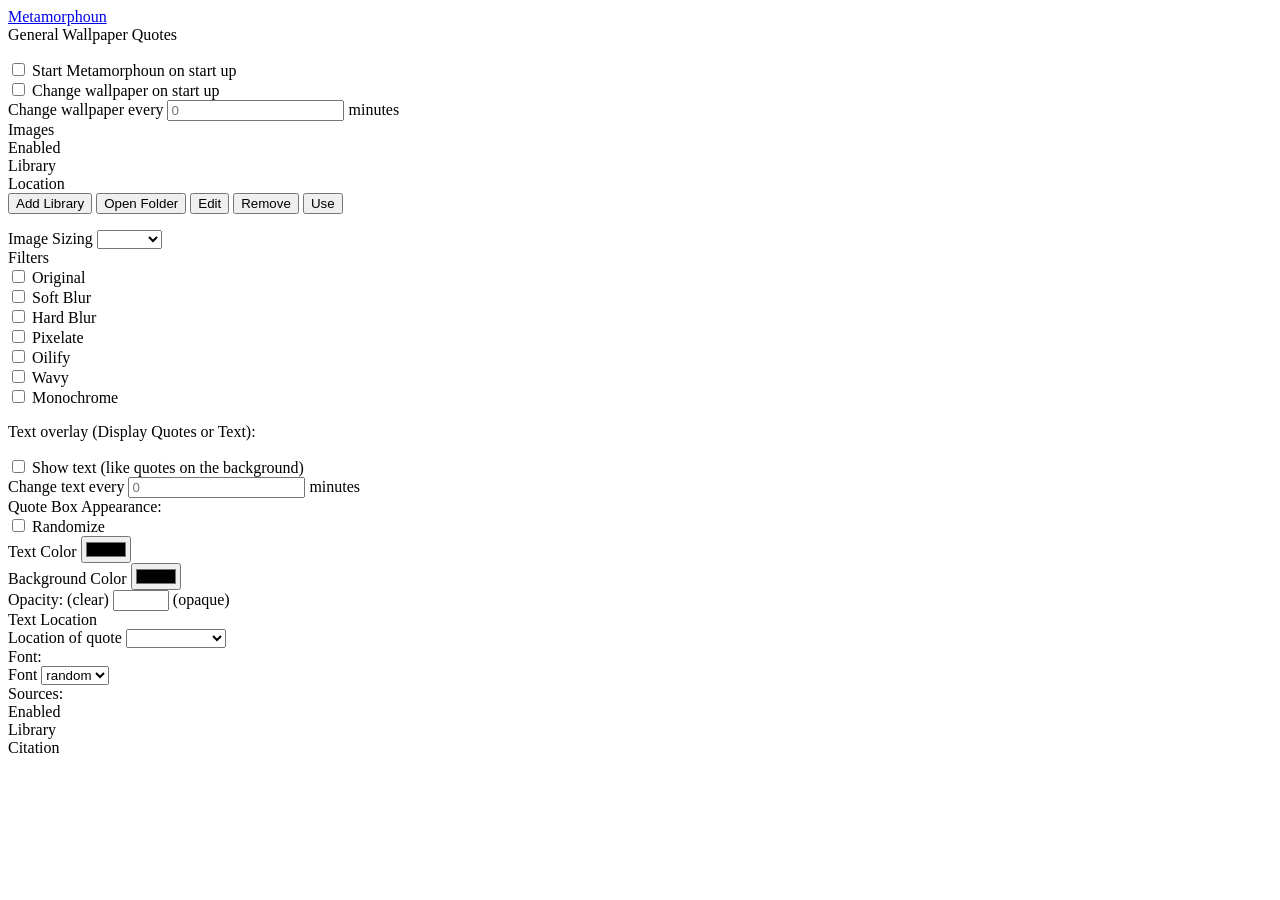
==== static/index.html @ b31e7563 "Fixes for first run failures Fixed issues when booting up first time in a different environment. Add" ====
<!doctype html>
<html lang="en">
<head>
	<meta charset="utf-8">
	<meta name="viewport" content="width=device-width">
	<title>Metamorphoun Settings</title>
	<link rel="stylesheet" href="/stylesheets/site.css">
	<link rel="stylesheet" href="/stylesheets/bootstrap/css/mau.min.css">
	<script lang="javascript" href="/stylesheets/bootstrap/js/bootstrap.min.js"></script>
	<script src="https://cdn.jsdelivr.net/npm/bootstrap@5.0.1/dist/js/bootstrap.bundle.min.js" crossorigin="anonymous"></script>
	<script lang="javascript" href="/stylesheets/bootstrap/js/bootstrap.min.js"></script>
	<link rel="shortcut icon" href="/favicon.ico" type="image/x-icon"> 
	<link rel="icon" href="/favicon.ico" type="image/x-icon"> 
	<!-- <script lang="javascript" type="module" href="/scripts/comms.js"></script> -->
</head>
<body class="bg-dark">
	<div id="app">
	<nav class="navbar navbar-dark bg-dark" data-bs-theme="dark">
		<div class="container-fluid">
			<a class="navbar-brand text-center" href="#">Metamorphoun</a>
	</nav>
	<!-- Tabs navs -->

	<nav class="tabs">
		<label class="nav" for="tab-1">General</label>
		<label class="nav" for="tab-2">Wallpaper</label>
		<label class="nav" for="tab-3">Quotes</label>
	  </nav>
	  <article class="content">
		<section>
			<p>
				<div class="container-fluid ms-4">
					<div class="form-check form-switch">
						<input class="form-check-input primaryInput" type="checkbox" role="switch" id="startOnStartup" aria-checked="false">
						<label class="form-check-label" for="startOnStartup">Start Metamorphoun on start up</label>
					</div>
					<div class="form-check form-switch">
						<input class="form-check-input primaryInput" type="checkbox" role="switch" id="changeWallpaperOnStartup" aria-checked="false">
						<label class="form-check-label" for="changeWallpaperOnStartup">Change wallpaper on start up</label>
					</div>
					<div class="form-input">
						<label class="form-label" for="changeMinutes">Change wallpaper every</label>
						<input class="form-input primaryInput" type="number" size="4" min="0" placeholder="0" id="changeMinutes">
						<label class="form-label" for="changeMinutes">minutes</label>
					</div>
				</div>
				<div>
					Images
					<div id="ImagesSection" class="container-fluid row ms-4 mt-3">
						<div id="ImageSectionRow" class="row">
							<div id="ImagesDiv" class="col-10"></div>
							<div id="ImagesTool" class="col-2">
								<div class="btn-group-vertical" aria-label="Controls For Libraries">
									<button type="button" class="btn btn-DarkGreen text-alabaster mt-1 btn-reactive"
									id="AddLibraryButton"
									title="Add a new folder or other choices" data-op="AddLibrary">
									 Add Library</button>
									<button type="button" class="d-none btn btn-DarkKhaki text-Maroon mt-1 btn-reactive"
 									 id="OpenFolderButton"
									 title="Open the folder for viewing files/page" data-op="OpenFolder">
									 Open Folder</button>
									<button type="button" class="d-none btn btn-DarkCyan text-Chartreuse mt-1 btn-reactive"
									id="EditLibraryButton"	
									title="If allowed editing the configuration" data-op="EditLibrary">
									 Edit</button>
									<button type="button" class="d-none btn btn-gray-800 text-DodgerBlue mt-1 btn-reactive"
									id="RemoveLibraryButton"
									title="Remove this option(Not all are allowed to be removed)" data-op="RemoveLibrary">Remove</button>
									<button type="button" class="d-none btn btn-MidnightBlue text-GoldenRod mt-1 btn-reactive"
									id="UseLibraryButton"
									title="Mark to use" data-op="ToggleUse">Use</button>
								</div>
							</div>
					</div>
				</div>				
			</p>
		</section>
		<section>
		  <p>
			<div class="container-fluid ms-4">
				<div class="form-input">
					<label class="form-label" for="wallpaperImageSizing">Image Sizing</label>
					<select class="primaryInput" id="wallpaperImageSizing" title="Sizing images to fit the screen or not">
						<option value="asIs" title="This will leave the image ">None</option>
						<option value="stretch" title="Will stretch image to fill screen">Stretch</option>
						<!-- <option value="stretchSmart" title="Will stretch image to fill the screen as possible">Smart Stretch</option> -->
					</select>
				</div>
				<div class="container-fluid ms-4">
					<label class="form-label" for="wallpaperImageSizing">Filters</label>
					<div id="wallpaperLibraries" class="container-fluid ms-4">
						<div id="wallpaperFilterLibraries" class="w-75 border border-Aquamarine border-2">
								<div id="wallpaperLibrariesRow1" class="row">
									<div class="col">
										<div class="form-check form-switch">
											<input class="form-check-input primaryInput" id="wallpaperFilterOriginal" 
												type="checkbox" role="switch" aria-checked="true"
												title="Leave the picture alone.  Use original appearance"/>
											<label class="form-check-label" for="wallpaperFilterOriginal"
												title="Leave the picture alone.  Use original appearance">Original</label>
										</div>
									</div>
									<div class="col">
										<div class="form-check form-switch">
											<input class="form-check-input primaryInput" id="wallpaperFilterBlurSoft" 
												type="checkbox" role="switch" aria-checked="false"
												title="Slightly blur the picture"/>
											<label class="form-check-label" for="wallpaperFilterBlurSoft"
												title="Slightly blur the picture">Soft Blur</label>
										</div>
									</div>
									<div class="col">
										<div class="form-check form-switch">
											<input class="form-check-input primaryInput" id="wallpaperFilterBlurHard" 
												type="checkbox" role="switch" aria-checked="false"
												title="Heavy blur the picture"/>
											<label class="form-check-label" for="wallpaperFilterBlurHard"
												title="Heavy blur the picture">Hard Blur</label>
										</div>
									</div>
									<div class="col">
										<div class="form-check form-switch">
											<input class="form-check-input primaryInput" id="wallpaperFilterPixelate" 
												type="checkbox" role="switch" aria-checked="false"
												title="Pixelate the picture in random pixel size"/>
											<label class="form-check-label" for="wallpaperFilterPixelate"
												title="Pixelate the picture in random pixel size">Pixelate</label>
										</div>
									</div>
								</div>
								<div id="wallpaperLibrariesRow2" class="row">
									<div class="col">
										<div class="form-check form-switch">
											<input class="form-check-input primaryInput" id="wallpaperFilterOilify" 
												type="checkbox" role="switch" aria-checked="false"
												title="Change the picture to appear as an oil painting"/>
											<label class="form-check-label" for="wallpaperFilterOilify"
												title="Change the picture to appear as an oil painting">Oilify</label>
										</div>
									</div>									
									<div class="col">
										<div class="form-check form-switch">
											<input class="form-check-input primaryInput" id="wallpaperFilterWavy" 
												type="checkbox" role="switch" aria-checked="false"
												title="Change the picture to appear as wavy"/>
											<label class="form-check-label" for="wallpaperFilterWavy"
												title="Change the picture to appear as wavy">Wavy</label>
										</div>
									</div>
									<!-- <div class="col">
										<div class="form-check form-switch">
											<input class="form-check-input primaryInput" id="wallpaperFilterSpiral" 
												type="checkbox" role="switch" aria-checked="false"
												title="Change the picture to appear as wavy"/>
											<label class="form-check-label" for="wallpaperFilterSpiral"
												title="Change the picture to appear as wavy">Picasso</label>
										</div>
									</div>									 -->
									<div class="col">
										<div class="form-check form-switch">
											<input class="form-check-input primaryInput" id="wallpaperFilterMonochrome" 
												type="checkbox" role="switch" aria-checked="false"
												title="Change the picture to appear as grayscale"/>
											<label class="form-check-label" for="wallpaperFilterMonochrome"
												title="Change the picture to appear as grayscale">Monochrome</label>
										</div>
									</div>
								</div>
							</div>
					</div>
				</div>
		  </p>
		</section>
		<section>
			<p>
				Text overlay (Display Quotes or Text):
				<div class="container-fluid ms-4">
					<div class="form-check form-switch">
						<input class="form-check-input primaryInput" type="checkbox" role="switch" id="showTextOverlay" aria-checked="false">
						<label class="form-check-label" for="showTextOverlay">Show text (like quotes on the background)</label>
					</div>
					<div class="form-input">
						<label class="form-label" for="textChangeMinutes">Change text every</label>
						<input class="form-input primaryInput" type="number" size="4" min="0" placeholder="0" id="textChangeMinutes" value="15">
						<label class="form-label" for="textChangeMinutes">minutes</label>
					</div>
				</div>
				Quote Box Appearance:
				<div class="container-fluid ms-4">
					<div class="row">
						<div class="col-3">
							<div class="form-check form-switch">
								<input class="form-check-input primaryInput" type="checkbox"  role="switch" id="quoteAppearanceRandom" 
								 title="Check here to randomize the appearance of the quote box" aria-checked="false" value="false">
								<label class="form-check-label" for="quoteAppearanceRandom">Randomize</label>
							</div>
						</div>
						<div class="col-3">
							<div class="form-input">
								<label class="form-label" for="quoteTextColor">Text Color</label>
								<input class="form-input primaryInput" type="color" id="quoteTextColor" value="#ffffff" placeholder="Choose Color">
							</div>
						</div>
						<div class="col-3">
							<div class="form-input">
								<label class="form-label" for="quoteBackgroundColor">Background Color</label>
								<input class="form-input primaryInput" type="color" id="quoteBackgroundColor" value="#000000" placeholder="Choose Color">
							</div>
						</div>
						<div class="col-3">
							<div class="form-input">
								<label class="form-label" for="quoteBackgroundOpacity">Opacity: (clear)</label>
								<input class="primaryInput" type="number" min="110" max="254" value="110" id="quoteBackgroundOpacity">
								<label class="form-label" for="quoteBackgroundOpacity">(opaque)</label>
							</div>
						</div>
					</div>
				</div>
				Text Location
				<div class="container-fluid ms-4">
					<div class="">
						<label class="form-label" for="textBoxLocation">Location of quote</label>
						<select class="w-25 primaryInput ms-2" id="textBoxLocation" title="Pick Location for quote box">
							<option value="random" selected="true" title="This will make the text box location random">Random</option>
							<option value="topLeft" title="This will make the text box location on the top left of screen">Top Left</option>
							<option value="topRight" title="This will make the text box location on the top right of screen">Top Right</option>
							<option value="center" title="This will make the text box location on the center of screen">Centered</option>
							<option value="bottomLeft" title="This will make the text box location on the bottom left of screen">Bottom Left</option>
							<option value="bottomRight" title="This will make the text box location on the bottom left of screen">Bottom Right</option>
						</select>
	
					</div>
				</div>
				Font:
				<div id="fontChoice" class="container-fluid ms-4">
					<label class="form-label" for="textFontFile">Font</label>
					<!-- accept=".ttf,.otf,.woff,.woff2" -->
					<select class="primaryInput" id="textFontFile" title="Pick your Font">
						<option value="random" title="This will make the font random">Random</option>
					</select>
					<input class="primaryInput" type="hidden" id="textFontPath">
				</div>
				Sources:
				<div id="textLibraries" class="container-fluid ms-4 border-top border-Aquamarine border-2">
				</div>
			</p>
		</section>
		<input type="radio" name="tabs" id="tab-1" hidden checked />
		<input type="radio" name="tabs" id="tab-2" hidden />
		<input type="radio" name="tabs" id="tab-3" hidden />		
	  </article>

	</div>
	<div id="modal" class="d-none">

	</div>


<script type="module">
	import comms from './scripts/comms.js'; 
	import boom from './scripts/dynamite.js'; 
	window.comms=new comms({server: "http://127.0.0.1:3000"});
	window.tnt=new boom();
	document.addEventListener("DOMContentLoaded",async ()=>{
		let config=await window.comms.fetchConfig();

		//convert the bible
		// let res=await fetch("http://127.0.0.1:3000/quotes/KJV.json");
		// let resObj={
		// 	ok: res.ok,
		// 	url: res.url,
		// 	text: res.statusText,
		// 	sessionTimeout: false,
		// 	redirected: res.redirected,
		// 	status: res.status,
		// 	bodyUsed: res.bodyUsed
		// }
		// let kjvJson=await res.json();

		// //console.log(kjv);

		// let kjv=[];

		// for(let book of kjvJson.Books){
		// 	for(let chap of book.Chapters){
		// 		for(let verse of chap.Verses){			
		// 			//console.log("Verse: " + verse.Text);
		// 			//console.log("Author:" + book.Name + " " + chap.BookChapter + ":" + verse.VerseNumber);
		// 			kjv.push({quote: verse.Text,author: book.Name + " " + chap.BookChapter + ":" + verse.VerseNumber})
		// 		}
		// 	}
		// }


		// console.log(JSON.stringify(kjv));


		let inputz=Array.from(document.querySelectorAll(".primaryInput"));
		for(let inpt of inputz){
			//set current
			inpt.value=config[inpt.id];
			//set change functions
			inpt.addEventListener("change",async (e)=>{
				await window.comms.formFieldChanged(e);
			});
		}
		await window.comms.getFonts();
	})
</script>

</body>
</html>
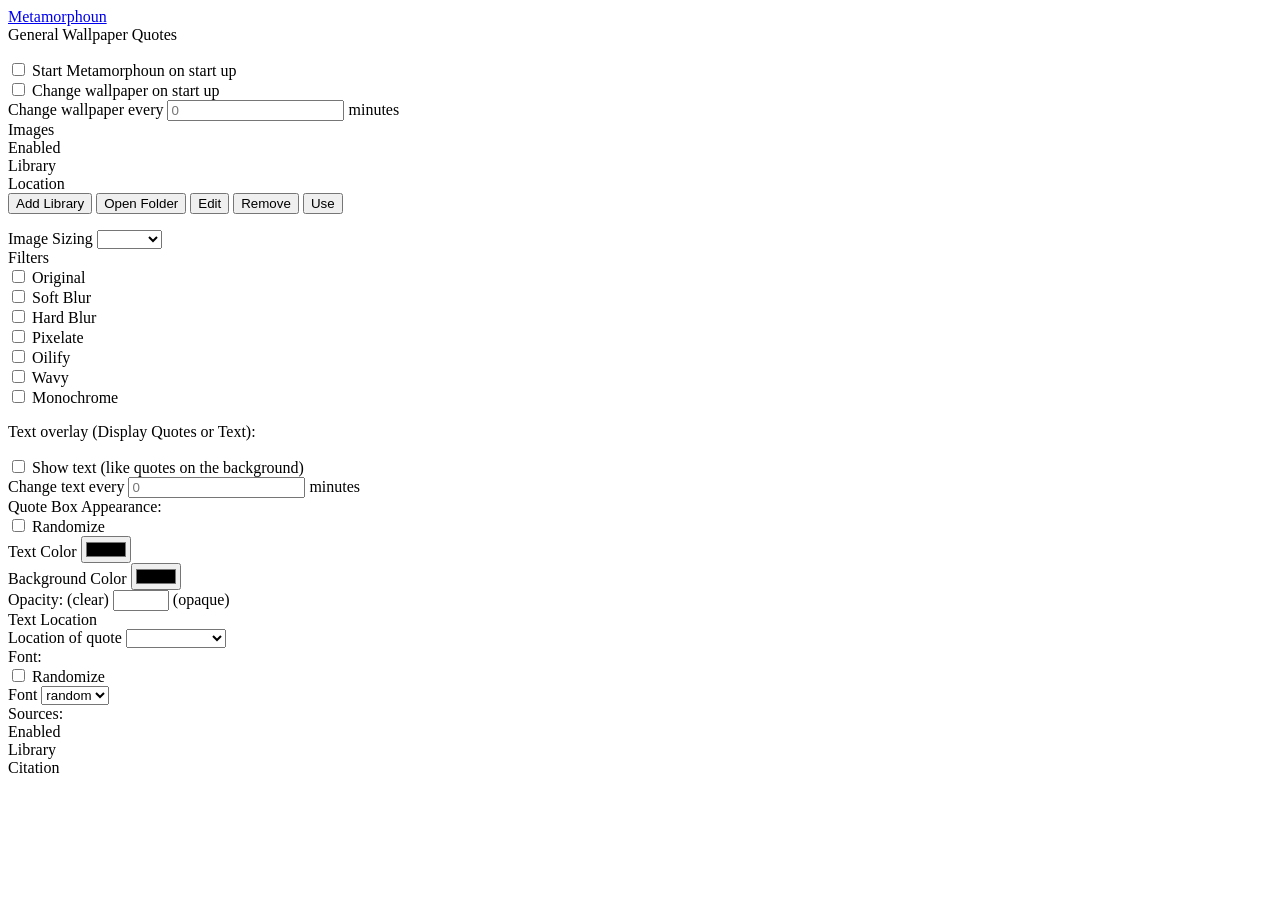
==== commit a9e9742c: "Working towards linux compatibility and getting prior backgrounds back Not done but in the works" ====
--- a/static/index.html
+++ b/static/index.html
@@ -228,19 +228,29 @@
 							<option value="bottomLeft" title="This will make the text box location on the bottom left of screen">Bottom Left</option>
 							<option value="bottomRight" title="This will make the text box location on the bottom left of screen">Bottom Right</option>
 						</select>
-	
 					</div>
 				</div>
 				Font:
-				<div id="fontChoice" class="container-fluid ms-4">
-					<label class="form-label" for="textFontFile">Font</label>
-					<!-- accept=".ttf,.otf,.woff,.woff2" -->
-					<select class="primaryInput" id="textFontFile" title="Pick your Font">
-						<option value="random" title="This will make the font random">Random</option>
-					</select>
-					<input class="primaryInput" type="hidden" id="textFontPath">
-				</div>
-				Sources:
+				<div class="row">
+					<div id="fontChoice" class="container-fluid ms-4">
+						<div class="col-3">
+							<div class="form-check form-switch">
+								<input class="form-check-input primaryInput" type="checkbox"  role="switch" id="quoteFontRandom" 
+								 title="Check here to randomize the appearance of the quote box" aria-checked="false" value="false">
+								<label class="form-check-label" for="quoteFontRandom">Randomize</label>
+							</div>
+						</div>
+						<div class="col-3">
+							<label class="form-label" for="textFontFile">Font</label>
+							<!-- accept=".ttf,.otf,.woff,.woff2" -->
+							<select class="primaryInput" id="textFontFile" title="Pick your Font">
+								<option value="random" title="This will make the font random">Random</option>
+							</select>
+							<input class="primaryInput" type="hidden" id="textFontPath">
+						</div>
+					</div>
+				</div>
+			Sources:
 				<div id="textLibraries" class="container-fluid ms-4 border-top border-Aquamarine border-2">
 				</div>
 			</p>
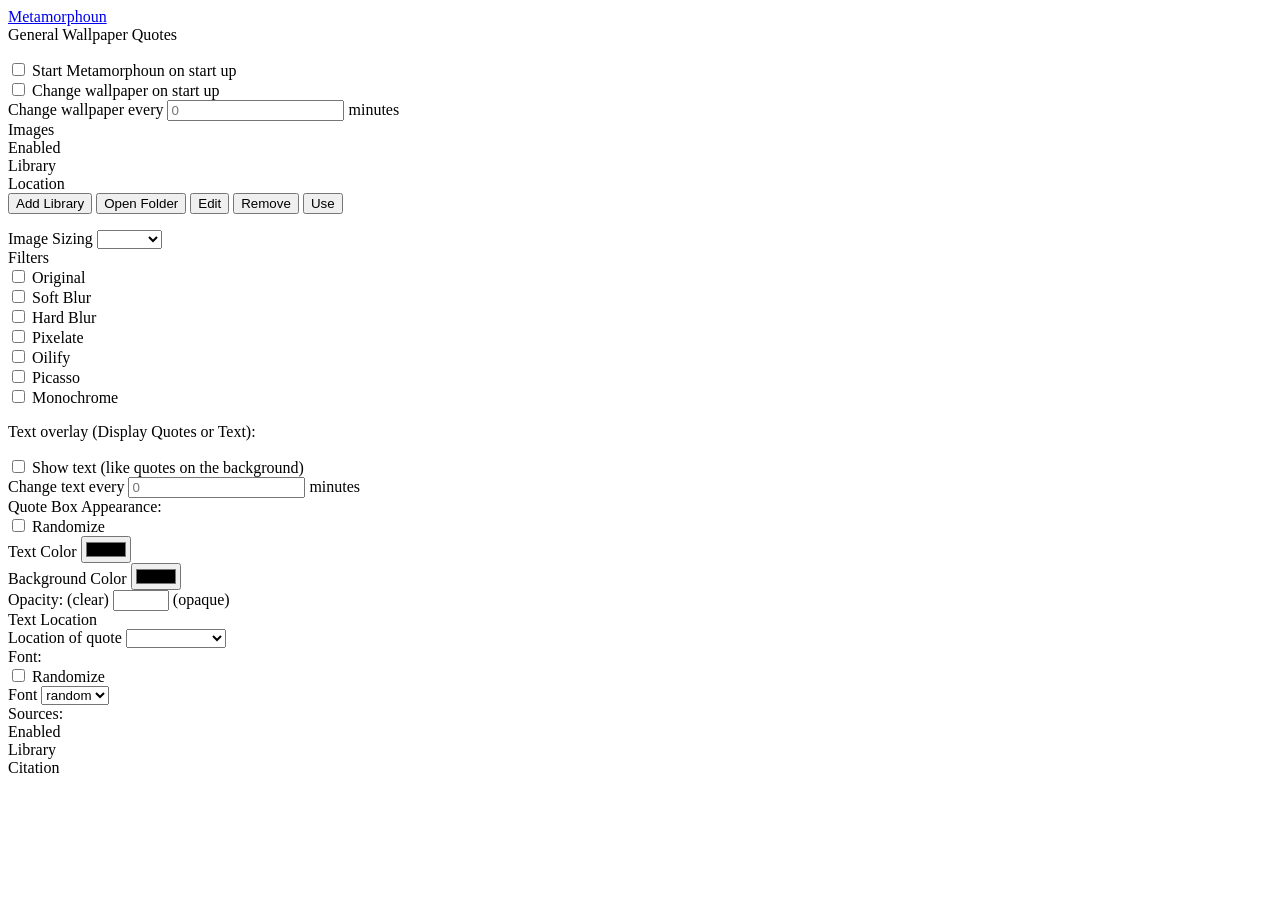
==== commit 049e271d: "Crash fixes and Refactoring Service Allowing failure to change pic when pics are not found Changing " ====
--- a/static/index.html
+++ b/static/index.html
@@ -142,9 +142,9 @@
 										<div class="form-check form-switch">
 											<input class="form-check-input primaryInput" id="wallpaperFilterWavy" 
 												type="checkbox" role="switch" aria-checked="false"
-												title="Change the picture to appear as wavy"/>
+												title="Change the picture to appear as a Picasso"/>
 											<label class="form-check-label" for="wallpaperFilterWavy"
-												title="Change the picture to appear as wavy">Wavy</label>
+												title="Change the picture to appear as a Picasso">Picasso</label>
 										</div>
 									</div>
 									<!-- <div class="col">
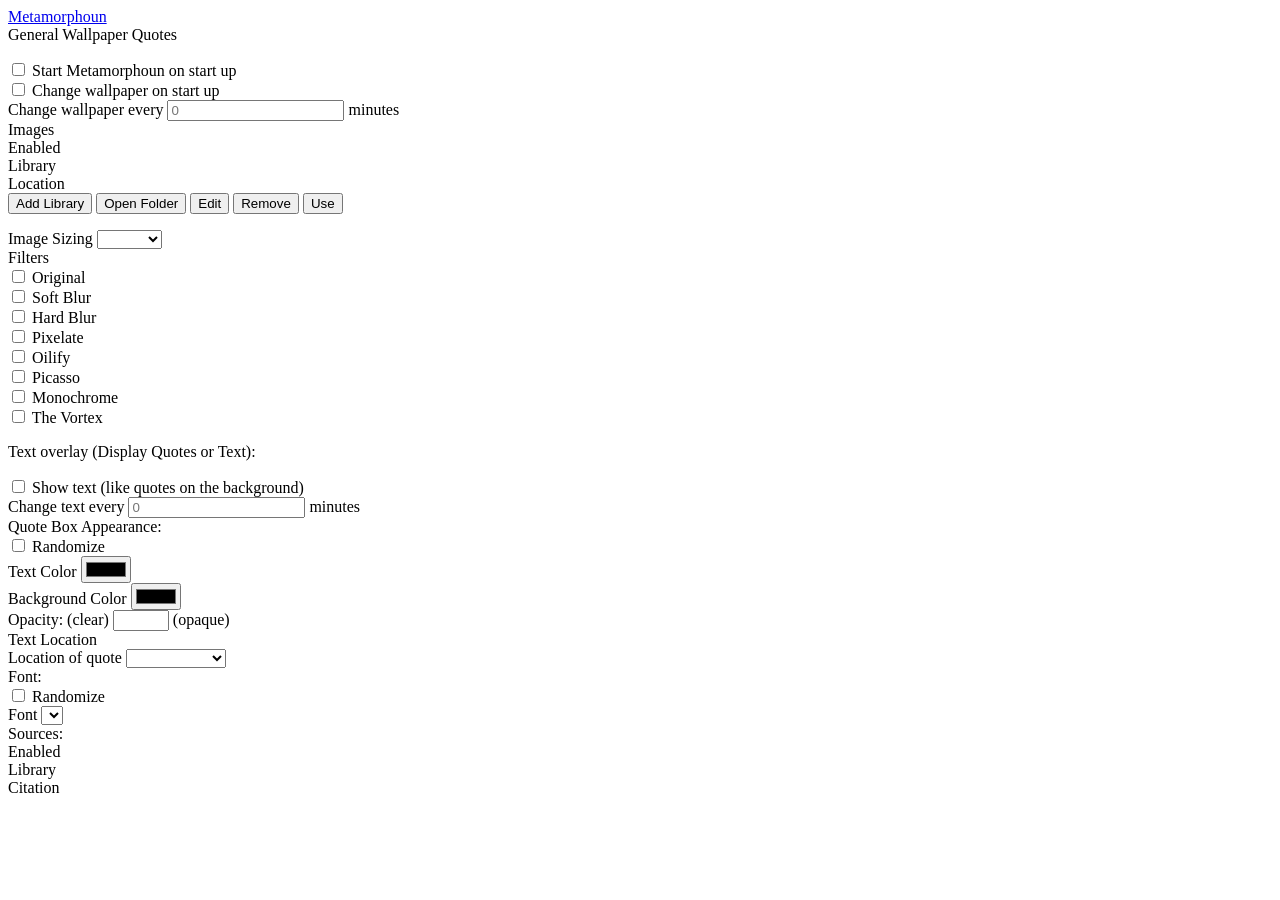
==== commit cd7b0000: "Added quotes and filters. Fixed the random stuff Lots of good stuff" ====
--- a/static/index.html
+++ b/static/index.html
@@ -147,15 +147,6 @@
 												title="Change the picture to appear as a Picasso">Picasso</label>
 										</div>
 									</div>
-									<!-- <div class="col">
-										<div class="form-check form-switch">
-											<input class="form-check-input primaryInput" id="wallpaperFilterSpiral" 
-												type="checkbox" role="switch" aria-checked="false"
-												title="Change the picture to appear as wavy"/>
-											<label class="form-check-label" for="wallpaperFilterSpiral"
-												title="Change the picture to appear as wavy">Picasso</label>
-										</div>
-									</div>									 -->
 									<div class="col">
 										<div class="form-check form-switch">
 											<input class="form-check-input primaryInput" id="wallpaperFilterMonochrome" 
@@ -163,6 +154,15 @@
 												title="Change the picture to appear as grayscale"/>
 											<label class="form-check-label" for="wallpaperFilterMonochrome"
 												title="Change the picture to appear as grayscale">Monochrome</label>
+										</div>
+									</div>
+									<div class="col">
+										<div class="form-check form-switch">
+											<input class="form-check-input primaryInput" id="wallpaperFilterVortex" 
+												type="checkbox" role="switch" aria-checked="false"
+												title="Spins twists the vortex creates anew"/>
+											<label class="form-check-label" for="wallpaperFilterVortex"
+												title="Put your image through the vortex">The Vortex</label>
 										</div>
 									</div>
 								</div>
@@ -195,19 +195,19 @@
 								<label class="form-check-label" for="quoteAppearanceRandom">Randomize</label>
 							</div>
 						</div>
-						<div class="col-3">
+						<div class="col-3" id="quoteAppearanceTextColorEnvelope">
 							<div class="form-input">
 								<label class="form-label" for="quoteTextColor">Text Color</label>
 								<input class="form-input primaryInput" type="color" id="quoteTextColor" value="#ffffff" placeholder="Choose Color">
 							</div>
 						</div>
-						<div class="col-3">
+						<div class="col-3" id="quoteAppearanceBackgroundColorEnvelope">
 							<div class="form-input">
 								<label class="form-label" for="quoteBackgroundColor">Background Color</label>
 								<input class="form-input primaryInput" type="color" id="quoteBackgroundColor" value="#000000" placeholder="Choose Color">
 							</div>
 						</div>
-						<div class="col-3">
+						<div class="col-3" id="quoteAppearanceOpacityEnvelope">
 							<div class="form-input">
 								<label class="form-label" for="quoteBackgroundOpacity">Opacity: (clear)</label>
 								<input class="primaryInput" type="number" min="110" max="254" value="110" id="quoteBackgroundOpacity">
@@ -240,7 +240,7 @@
 								<label class="form-check-label" for="quoteFontRandom">Randomize</label>
 							</div>
 						</div>
-						<div class="col-3">
+						<div class="col-3" id="textFontFileEnvelope">
 							<label class="form-label" for="textFontFile">Font</label>
 							<!-- accept=".ttf,.otf,.woff,.woff2" -->
 							<select class="primaryInput" id="textFontFile" title="Pick your Font">
@@ -273,47 +273,8 @@
 	window.tnt=new boom();
 	document.addEventListener("DOMContentLoaded",async ()=>{
 		let config=await window.comms.fetchConfig();
-
-		//convert the bible
-		// let res=await fetch("http://127.0.0.1:3000/quotes/KJV.json");
-		// let resObj={
-		// 	ok: res.ok,
-		// 	url: res.url,
-		// 	text: res.statusText,
-		// 	sessionTimeout: false,
-		// 	redirected: res.redirected,
-		// 	status: res.status,
-		// 	bodyUsed: res.bodyUsed
-		// }
-		// let kjvJson=await res.json();
-
-		// //console.log(kjv);
-
-		// let kjv=[];
-
-		// for(let book of kjvJson.Books){
-		// 	for(let chap of book.Chapters){
-		// 		for(let verse of chap.Verses){			
-		// 			//console.log("Verse: " + verse.Text);
-		// 			//console.log("Author:" + book.Name + " " + chap.BookChapter + ":" + verse.VerseNumber);
-		// 			kjv.push({quote: verse.Text,author: book.Name + " " + chap.BookChapter + ":" + verse.VerseNumber})
-		// 		}
-		// 	}
-		// }
-
-
 		// console.log(JSON.stringify(kjv));
-
-
-		let inputz=Array.from(document.querySelectorAll(".primaryInput"));
-		for(let inpt of inputz){
-			//set current
-			inpt.value=config[inpt.id];
-			//set change functions
-			inpt.addEventListener("change",async (e)=>{
-				await window.comms.formFieldChanged(e);
-			});
-		}
+		await window.tnt.wireConfigProperties(config);	
 		await window.comms.getFonts();
 	})
 </script>
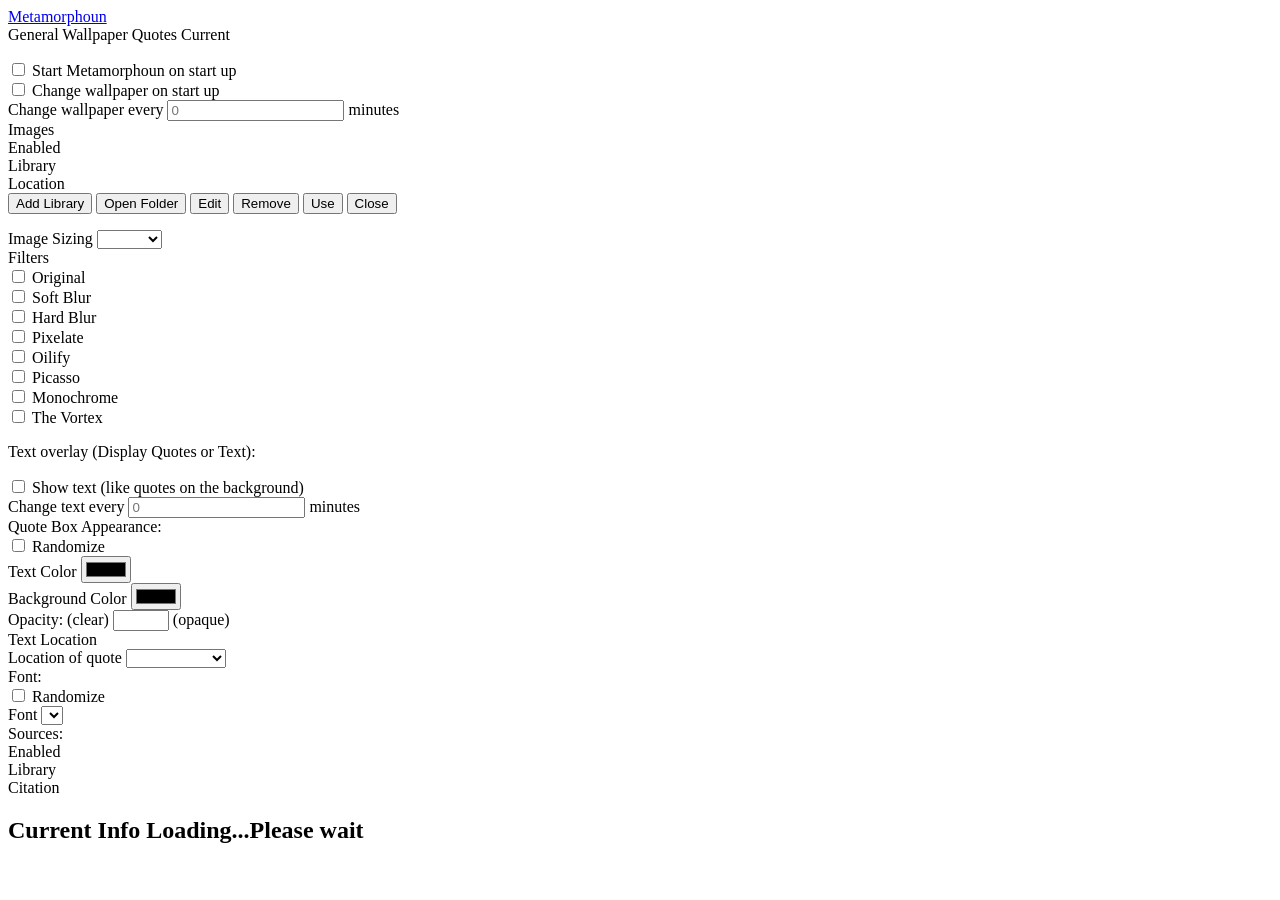
==== commit 13b90b5b: "Moved the current info to new tab" ====
--- a/static/index.html
+++ b/static/index.html
@@ -21,11 +21,20 @@
 	</nav>
 	<!-- Tabs navs -->
 
-	<nav class="tabs">
+	<nav class="tabs" aria-label="Tabs Navigation">
 		<label class="nav" for="tab-1">General</label>
 		<label class="nav" for="tab-2">Wallpaper</label>
 		<label class="nav" for="tab-3">Quotes</label>
+		<label class="nav" for="tab-4">Current</label>
 	  </nav>
+	  <!-- When adding more tabs you MUST add the info in the site.css as well -->
+	  <!--
+	  :has(#tab-4:checked) [for="tab-4"]
+	  and
+	  .content:has([id="tab-4"]:checked)>section:nth-child(4) {
+ 		 display: flex;
+	  }
+	  -->
 	  <article class="content">
 		<section>
 			<p>
@@ -69,6 +78,9 @@
 									<button type="button" class="d-none btn btn-MidnightBlue text-GoldenRod mt-1 btn-reactive"
 									id="UseLibraryButton"
 									title="Mark to use" data-op="ToggleUse">Use</button>
+									<button type="button" class="d-none btn btn-secondary text-AliceBlue mt-1 btn-reactive"
+									id="CloseEditButton"
+									title="Close Image Library Editing" data-op="ToggleClose">Close</button>
 								</div>
 							</div>
 					</div>
@@ -160,7 +172,7 @@
 										<div class="form-check form-switch">
 											<input class="form-check-input primaryInput" id="wallpaperFilterVortex" 
 												type="checkbox" role="switch" aria-checked="false"
-												title="Spins twists the vortex creates anew"/>
+												title="Spins, twists, the vortex creates anew"/>
 											<label class="form-check-label" for="wallpaperFilterVortex"
 												title="Put your image through the vortex">The Vortex</label>
 										</div>
@@ -242,7 +254,6 @@
 						</div>
 						<div class="col-3" id="textFontFileEnvelope">
 							<label class="form-label" for="textFontFile">Font</label>
-							<!-- accept=".ttf,.otf,.woff,.woff2" -->
 							<select class="primaryInput" id="textFontFile" title="Pick your Font">
 								<option value="random" title="This will make the font random">Random</option>
 							</select>
@@ -255,15 +266,25 @@
 				</div>
 			</p>
 		</section>
+		<section>
+			<!-- Content for Tab 4 -->
+			<div class="container-fluid ms-4">
+				<h2 id="currentInfoLoading">Current Info Loading...Please wait</h2>
+				<div id="infoPic" class="container-fluid">
+				</div>
+			</div>
+		</section>
+	
+
 		<input type="radio" name="tabs" id="tab-1" hidden checked />
 		<input type="radio" name="tabs" id="tab-2" hidden />
-		<input type="radio" name="tabs" id="tab-3" hidden />		
+		<input type="radio" name="tabs" id="tab-3" hidden />
+		<input type="radio" name="tabs" id="tab-4" hidden />
 	  </article>
 
 	</div>
-	<div id="modal" class="d-none">
-
-	</div>
+	<div id="modal" class="d-none popupmdl"></div>
+	
 
 
 <script type="module">
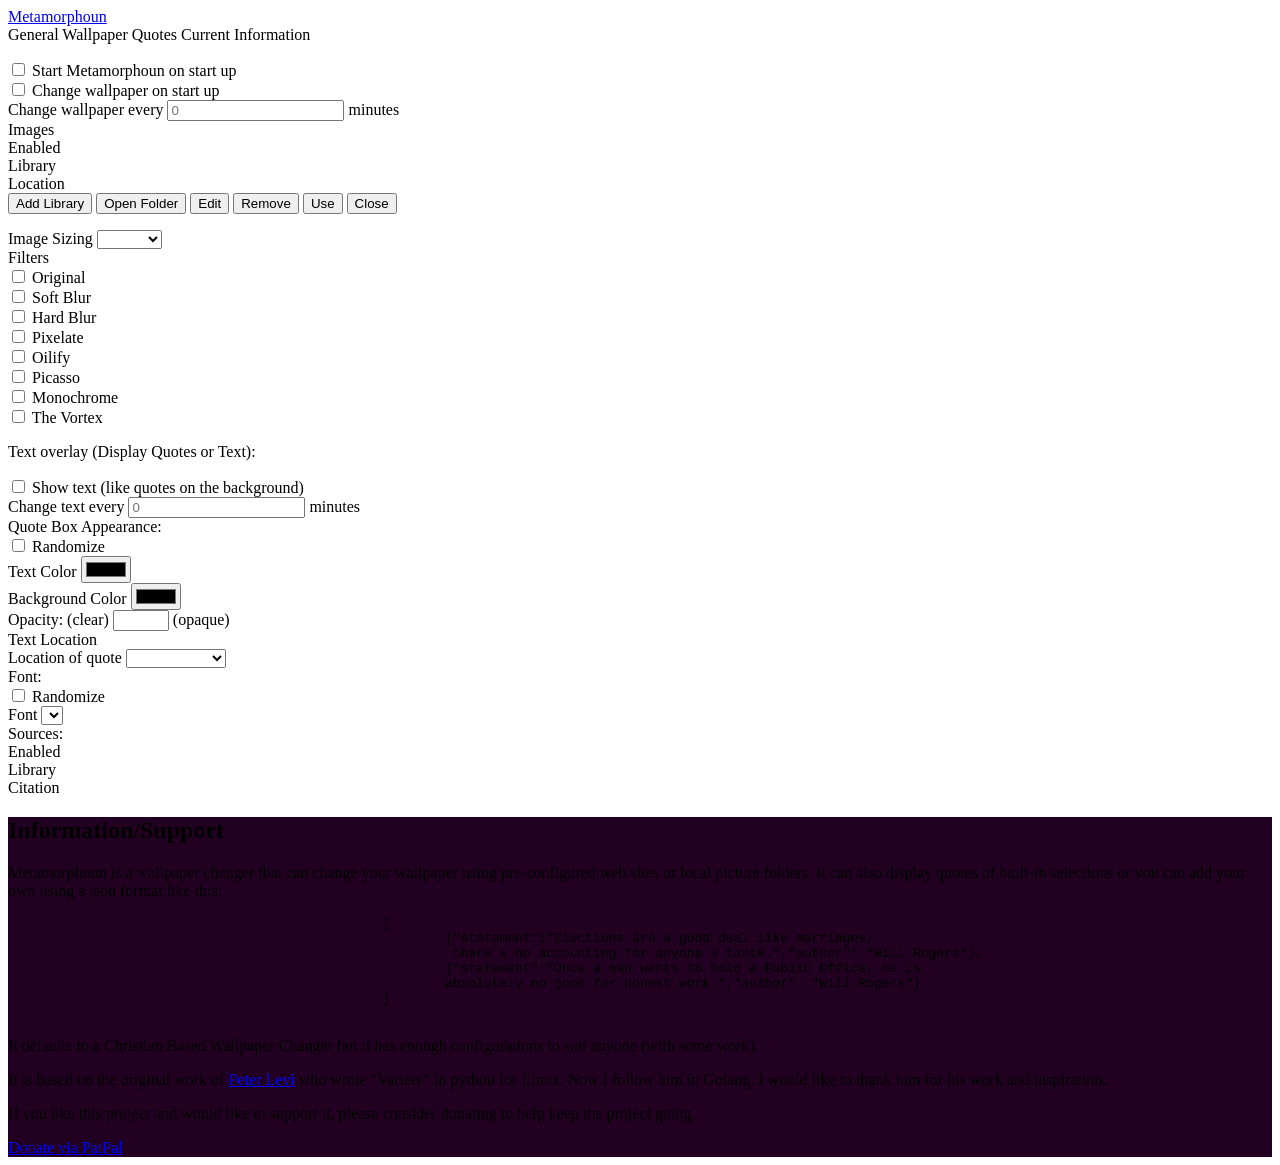
==== commit 959a2bc3: "Pics working perfectly in recreating even vortex All systray items work as well thanks to the replic" ====
--- a/static/index.html
+++ b/static/index.html
@@ -17,7 +17,7 @@
 	<div id="app">
 	<nav class="navbar navbar-dark bg-dark" data-bs-theme="dark">
 		<div class="container-fluid">
-			<a class="navbar-brand text-center" href="#">Metamorphoun</a>
+			<a class="navbar-brand mx-auto" href="#">Metamorphoun</a>
 	</nav>
 	<!-- Tabs navs -->
 
@@ -26,6 +26,7 @@
 		<label class="nav" for="tab-2">Wallpaper</label>
 		<label class="nav" for="tab-3">Quotes</label>
 		<label class="nav" for="tab-4">Current</label>
+		<label class="nav" for="tab-5">Information</label>
 	  </nav>
 	  <!-- When adding more tabs you MUST add the info in the site.css as well -->
 	  <!--
@@ -274,12 +275,39 @@
 				</div>
 			</div>
 		</section>
+		<section>
+			<!-- Content for Tab 5 -->
+			<div class="container-fluid text-LemonChiffon w-75" style="background-color: #220022;">
+				<h2 id="information">Information/Support</h2>
+				<div id="info" class="container-fluid text-Aquamarine">
+					<p>Metamorphoun is a wallpaper changer that can change your wallpaper using pre-configured 
+						web sites or local picture folders.  It can also display quotes of built-in selections or you can 
+						add your own using a json format like this:</p>
+						<pre>
+						[
+							{"statement":"Elections are a good deal like marriages,
+							 there`s no accounting for anyone`s taste.","author": "Will Rogers"},
+							{"statement":"Once a man wants to hold a Public Office, he is 
+							absolutely no good for honest work.","author": "Will Rogers"}
+						]
+						</pre>
+					<p>It defaults to a Christian Based Wallpaper Changer but it has enough configurations to suit anyone
+						(with some work).</p>
+					<p>It is based on the original work of <a href="https://github.com/peterlevi">Peter Levi</a> who wrote "Variety" 
+						in python for Linux.  Now I follow him in Golang. I would like to thank him for his work and inspiration.</p>
+				</div>
+				<div id="donate" class="text-Coral"> 
+					<p>If you like this project and would like to support it, please consider donating to help keep the project going.</p>
+					<a href="https:/paypal.me/zodiac1913" class="btn btn-primary">Donate via PatPal</a>
+			</div>
+		</section>
 	
 
 		<input type="radio" name="tabs" id="tab-1" hidden checked />
 		<input type="radio" name="tabs" id="tab-2" hidden />
 		<input type="radio" name="tabs" id="tab-3" hidden />
 		<input type="radio" name="tabs" id="tab-4" hidden />
+		<input type="radio" name="tabs" id="tab-5" hidden />
 	  </article>
 
 	</div>
